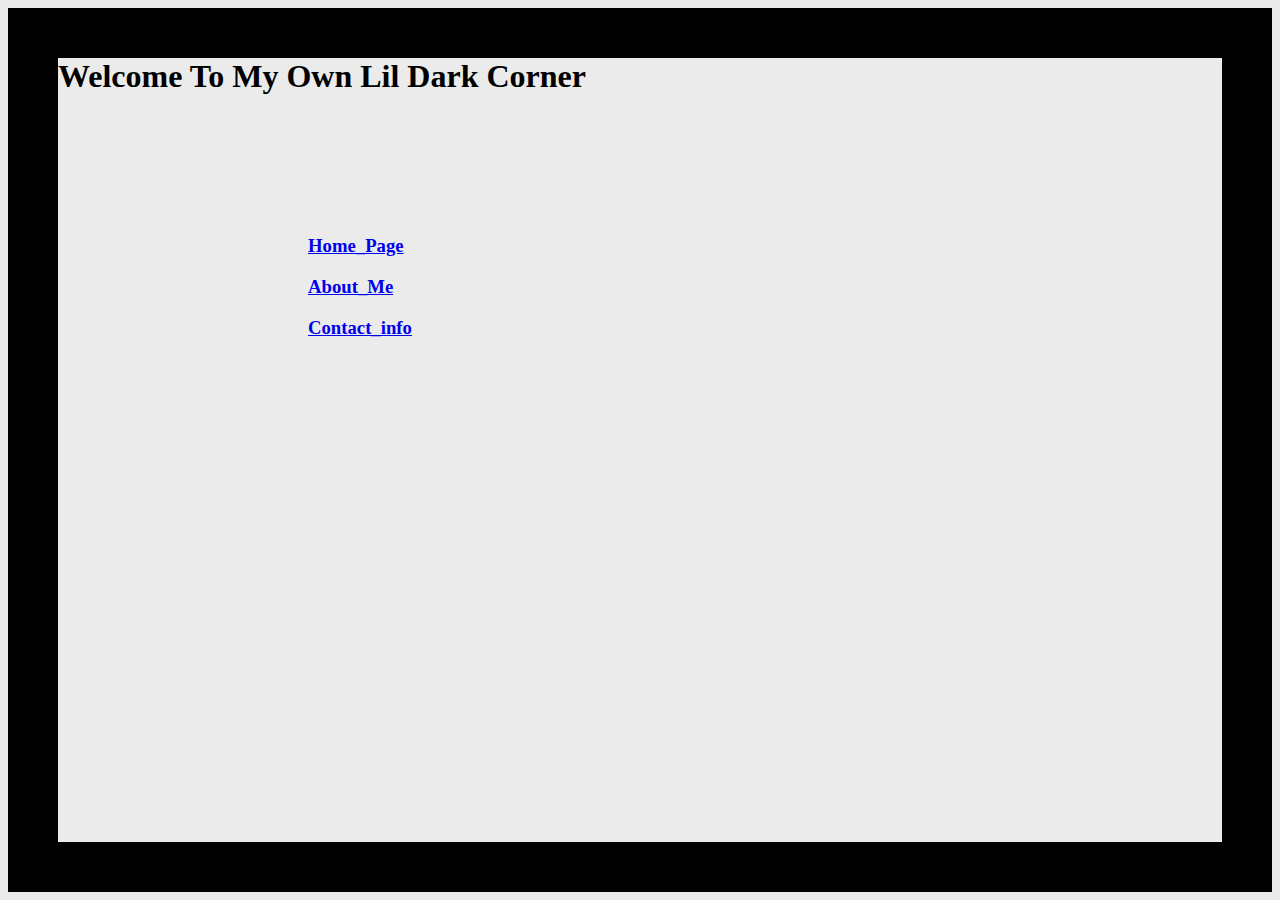
==== index.html @ 761ca21b "First beginings r always the dArkOnes" ====
<link rel="stylesheet" href="index.css">
<html>
 <body>
  	<h1>Welcome To My Own Lil Dark Corner</h1>
	<div class="velicina">	
	<h3><a href="index.html">Home_Page </a></h3>	
	<h3><a href="aboutm3.html">About_Me</a></h3>	
	<h3><a href="contact.html">Contact_info</a></h3>	
        </div> 
 </body>
</html>
---- index.css ----
body{
	background-color:rgb(235,235,235);
	border:50px solid black;
}
.velicina{
	padding:100px 250px;
	
}
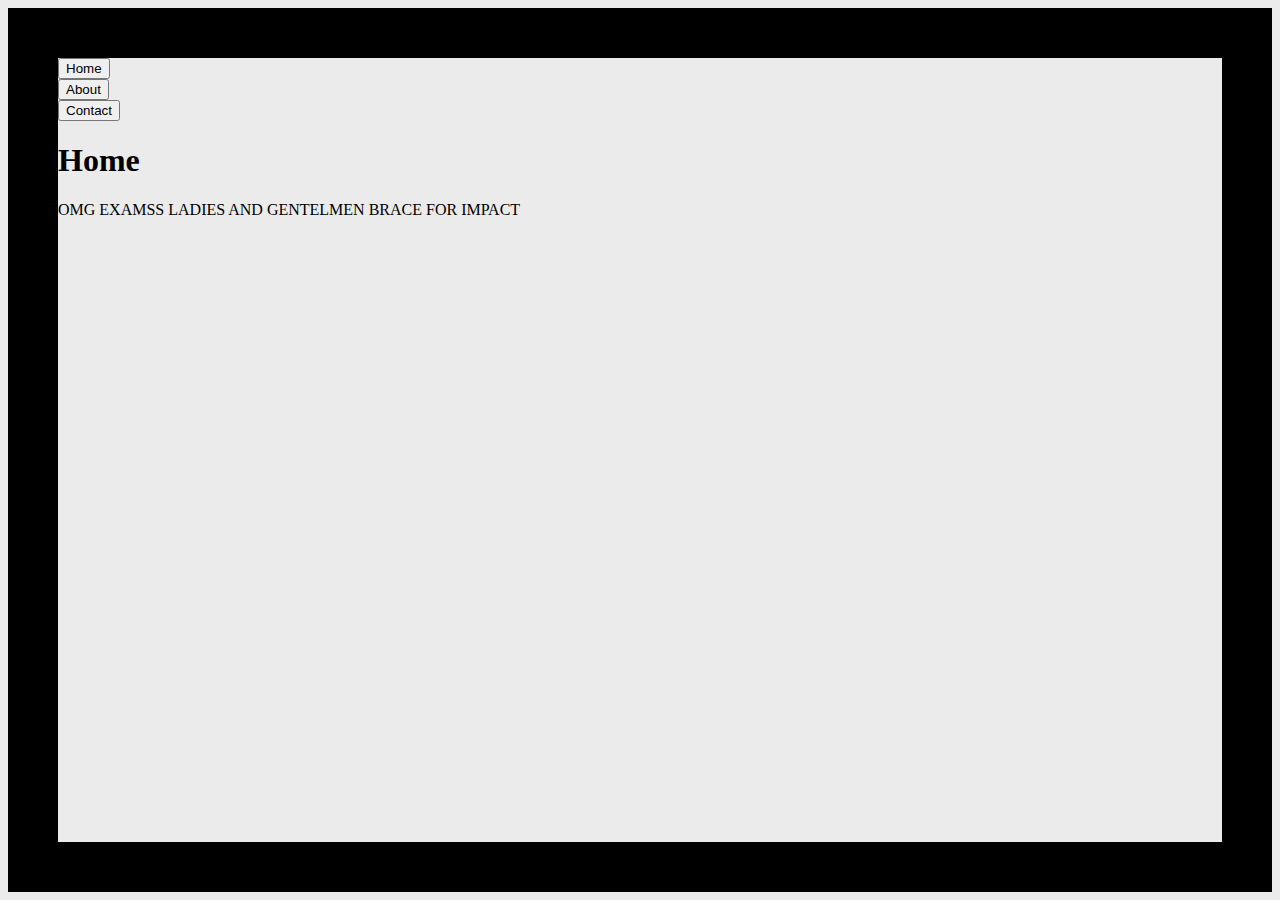
==== commit 6bb4a1ee: "AM TOTALY NOT UP TO aesthetics" ====
--- a/index.html
+++ b/index.html
@@ -1,11 +1,17 @@
 <link rel="stylesheet" href="index.css">
+<script src=btnLink.js></script>
 <html>
  <body>
-  	<h1>Welcome To My Own Lil Dark Corner</h1>
-	<div class="velicina">	
-	<h3><a href="index.html">Home_Page </a></h3>	
-	<h3><a href="aboutm3.html">About_Me</a></h3>	
-	<h3><a href="contact.html">Contact_info</a></h3>	
-        </div> 
+<div id="parent">
+ <div id="left">
+  <button class="btn1" onclick="home()">Home</button></br>	
+  <button class="btn2" onclick="about()">About</button></br>	
+  <button class="btn3" onclick="contact()">Contact</button></br>
+ </div>
+  <div id="right">
+   <h1>Home</h1>
+   <p>OMG EXAMSS LADIES AND GENTELMEN BRACE FOR IMPACT</p>		
+  </div>	
+</div>
  </body>
 </html>
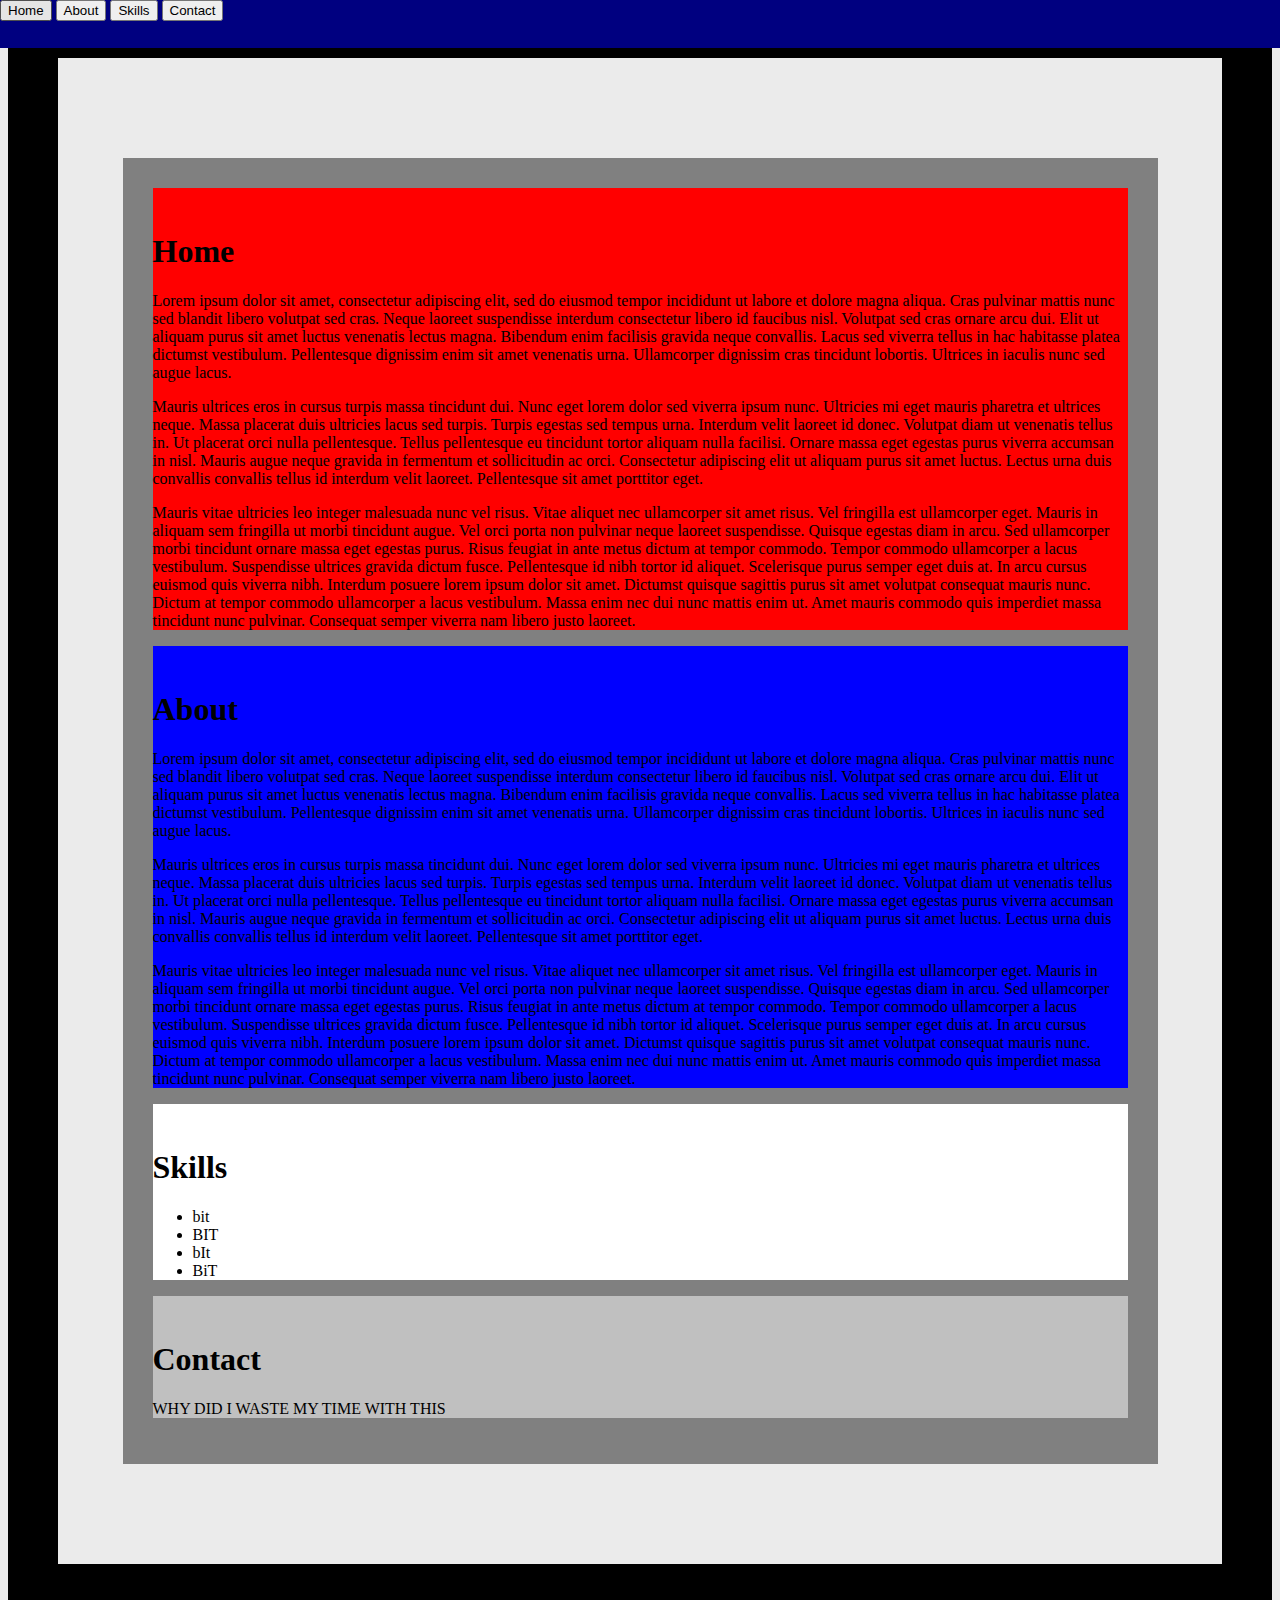
==== commit e5a913e3: "CAVEMAN_BRUKA 1.0" ====
--- a/index.html
+++ b/index.html
@@ -1,17 +1,71 @@
 <link rel="stylesheet" href="index.css">
-<script src=btnLink.js></script>
+	<script src="btnLink.js"></script>
+	<script   src="https://code.jquery.com/jquery-3.2.1.min.js"></script>
+	<script src="jkveri.js"></script>
 <html>
  <body>
-<div id="parent">
- <div id="left">
-  <button class="btn1" onclick="home()">Home</button></br>	
-  <button class="btn2" onclick="about()">About</button></br>	
-  <button class="btn3" onclick="contact()">Contact</button></br>
- </div>
-  <div id="right">
-   <h1>Home</h1>
-   <p>OMG EXAMSS LADIES AND GENTELMEN BRACE FOR IMPACT</p>		
-  </div>	
-</div>
+     <div id="meny">
+         <button onclick="home()" >Home</button>
+         <button onclick="about()" >About</button>
+         <button onclick="skills()" >Skills</button>
+         <button onclick="contact()" >Contact</button>
+     </div>
+     <div id="box">
+     <div id="home">
+         <h1>Home</h1>
+         <p>Lorem ipsum dolor sit amet, consectetur adipiscing elit, sed do eiusmod tempor incididunt ut labore et dolore magna aliqua.
+             Cras pulvinar mattis nunc sed blandit libero volutpat sed cras.
+             Neque laoreet suspendisse interdum consectetur libero id faucibus nisl.
+             Volutpat sed cras ornare arcu dui. 
+             Elit ut aliquam purus sit amet luctus venenatis lectus magna. Bibendum enim facilisis gravida neque convallis. Lacus sed viverra tellus in hac habitasse platea dictumst vestibulum. Pellentesque dignissim enim sit amet venenatis urna. Ullamcorper dignissim cras tincidunt lobortis. Ultrices in iaculis nunc sed augue lacus.</p>
+         <p>
+Mauris ultrices eros in cursus turpis massa tincidunt dui. 
+Nunc eget lorem dolor sed viverra ipsum nunc.
+Ultricies mi eget mauris pharetra et ultrices neque.
+Massa placerat duis ultricies lacus sed turpis.
+Turpis egestas sed tempus urna. Interdum velit laoreet id donec.
+Volutpat diam ut venenatis tellus in. Ut placerat orci nulla pellentesque. Tellus pellentesque eu tincidunt tortor aliquam nulla facilisi. Ornare massa eget egestas purus viverra accumsan in nisl. Mauris augue neque gravida in fermentum et sollicitudin ac orci. Consectetur adipiscing elit ut aliquam purus sit amet luctus. Lectus urna duis convallis convallis tellus id interdum velit laoreet. Pellentesque sit amet porttitor eget.</p>
+         <p>
+Mauris vitae ultricies leo integer malesuada nunc vel risus.
+Vitae aliquet nec ullamcorper sit amet risus. 
+Vel fringilla est ullamcorper eget. 
+Mauris in aliquam sem fringilla ut morbi tincidunt augue. Vel orci porta non pulvinar neque laoreet suspendisse. Quisque egestas diam in arcu. Sed ullamcorper morbi tincidunt ornare massa eget egestas purus. Risus feugiat in ante metus dictum at tempor commodo. Tempor commodo ullamcorper a lacus vestibulum. Suspendisse ultrices gravida dictum fusce. Pellentesque id nibh tortor id aliquet. Scelerisque purus semper eget duis at. In arcu cursus euismod quis viverra nibh. Interdum posuere lorem ipsum dolor sit amet. Dictumst quisque sagittis purus sit amet volutpat consequat mauris nunc. Dictum at tempor commodo ullamcorper a lacus vestibulum. Massa enim nec dui nunc mattis enim ut. Amet mauris commodo quis imperdiet massa tincidunt nunc pulvinar.
+Consequat semper viverra nam libero justo laoreet.</p>         
+     </div>
+     <div id="about">
+        <h1>About</h1>
+         <p>Lorem ipsum dolor sit amet, consectetur adipiscing elit, sed do eiusmod tempor incididunt ut labore et dolore magna aliqua.
+             Cras pulvinar mattis nunc sed blandit libero volutpat sed cras.
+             Neque laoreet suspendisse interdum consectetur libero id faucibus nisl.
+             Volutpat sed cras ornare arcu dui. 
+             Elit ut aliquam purus sit amet luctus venenatis lectus magna. Bibendum enim facilisis gravida neque convallis. Lacus sed viverra tellus in hac habitasse platea dictumst vestibulum. Pellentesque dignissim enim sit amet venenatis urna. Ullamcorper dignissim cras tincidunt lobortis. Ultrices in iaculis nunc sed augue lacus.</p>
+         <p>
+Mauris ultrices eros in cursus turpis massa tincidunt dui. 
+Nunc eget lorem dolor sed viverra ipsum nunc.
+Ultricies mi eget mauris pharetra et ultrices neque.
+Massa placerat duis ultricies lacus sed turpis.
+Turpis egestas sed tempus urna. Interdum velit laoreet id donec.
+Volutpat diam ut venenatis tellus in. Ut placerat orci nulla pellentesque. Tellus pellentesque eu tincidunt tortor aliquam nulla facilisi. Ornare massa eget egestas purus viverra accumsan in nisl. Mauris augue neque gravida in fermentum et sollicitudin ac orci. Consectetur adipiscing elit ut aliquam purus sit amet luctus. Lectus urna duis convallis convallis tellus id interdum velit laoreet. Pellentesque sit amet porttitor eget.</p>
+         <p>
+Mauris vitae ultricies leo integer malesuada nunc vel risus.
+Vitae aliquet nec ullamcorper sit amet risus. 
+Vel fringilla est ullamcorper eget. 
+Mauris in aliquam sem fringilla ut morbi tincidunt augue. Vel orci porta non pulvinar neque laoreet suspendisse. Quisque egestas diam in arcu. Sed ullamcorper morbi tincidunt ornare massa eget egestas purus. Risus feugiat in ante metus dictum at tempor commodo. Tempor commodo ullamcorper a lacus vestibulum. Suspendisse ultrices gravida dictum fusce. Pellentesque id nibh tortor id aliquet. Scelerisque purus semper eget duis at. In arcu cursus euismod quis viverra nibh. Interdum posuere lorem ipsum dolor sit amet. Dictumst quisque sagittis purus sit amet volutpat consequat mauris nunc. Dictum at tempor commodo ullamcorper a lacus vestibulum. Massa enim nec dui nunc mattis enim ut. Amet mauris commodo quis imperdiet massa tincidunt nunc pulvinar.
+Consequat semper viverra nam libero justo laoreet.</p>         
+     </div>
+     <div id="skills">
+         <h1>Skills</h1>
+         <ul>
+             <li>bit</li>
+             <li>BIT</li>
+             <li>bIt</li>
+             <li>BiT</li>
+         </ul>
+     </div>
+     <div id="contact">
+         <h1>Contact</h1>
+         <p>WHY DID I WASTE MY TIME WITH THIS</p>
+     </div>
+    </div>
  </body>
-</html>
+</html>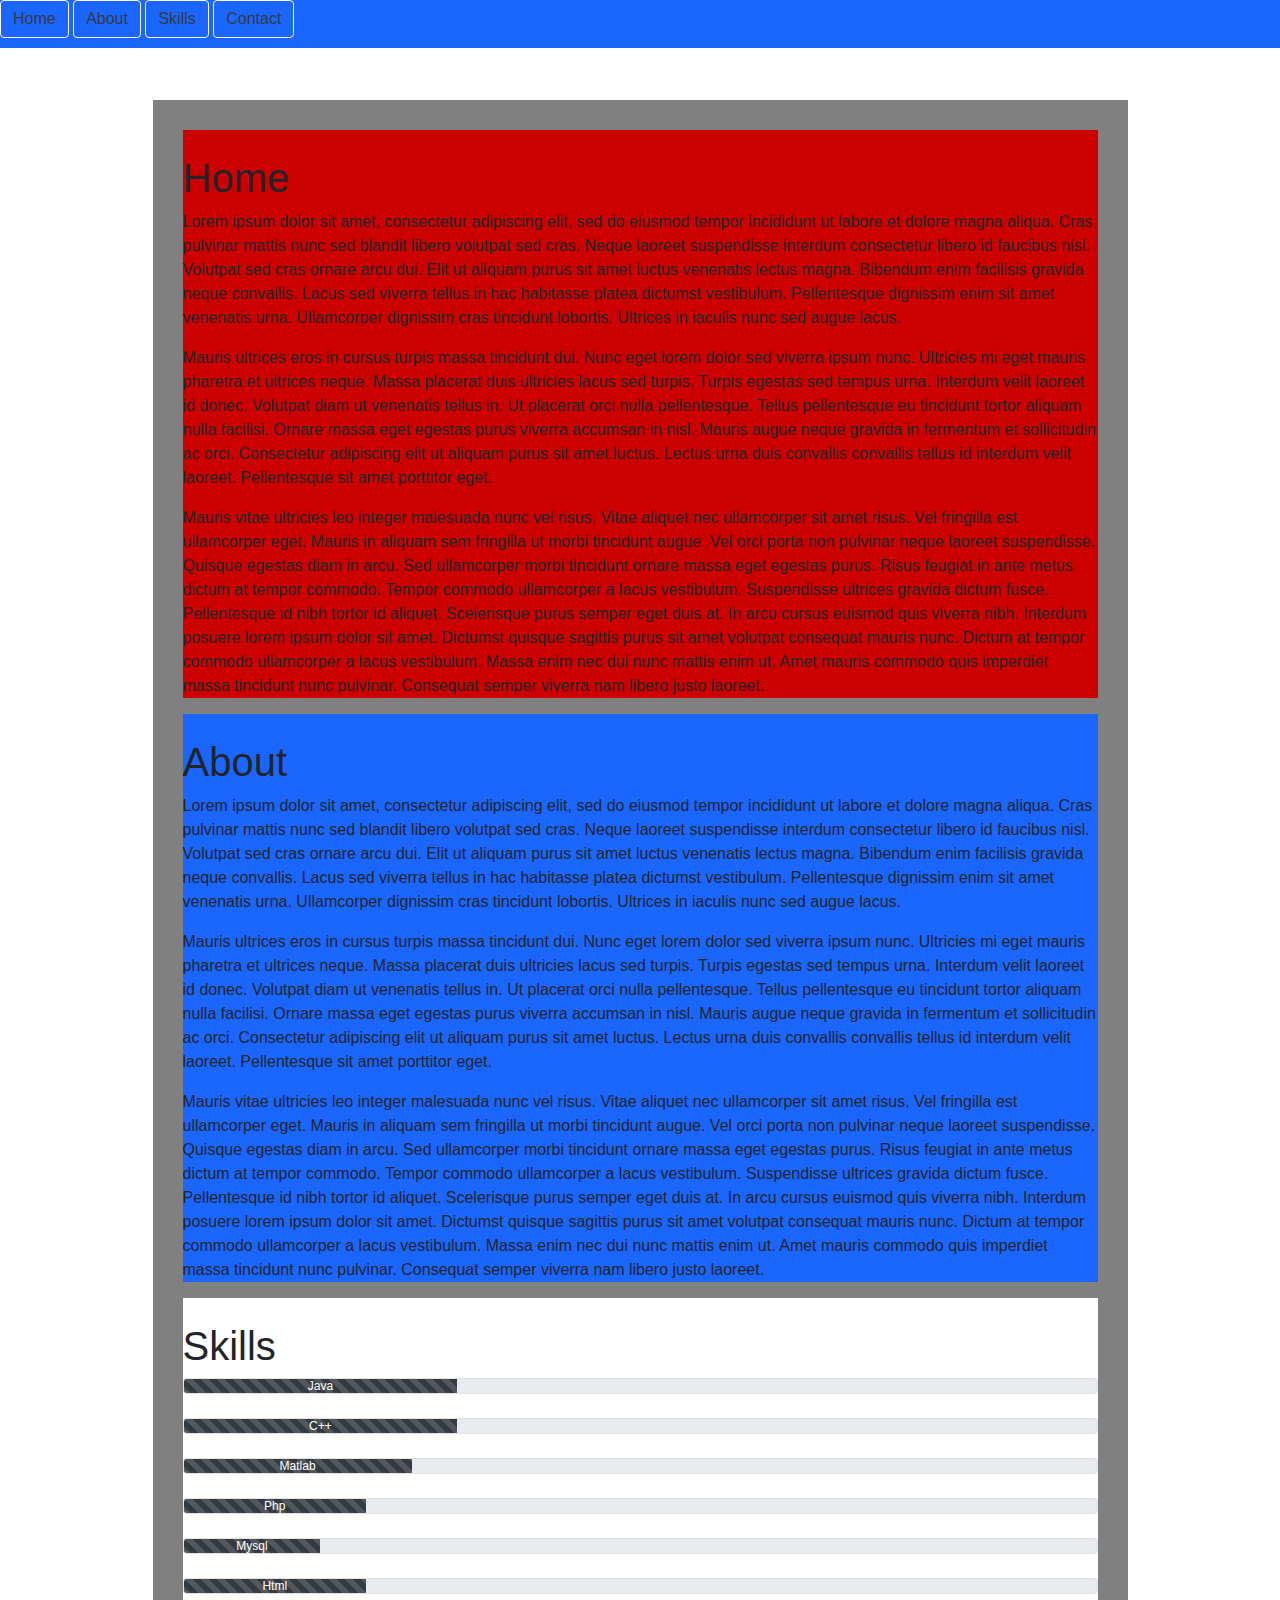
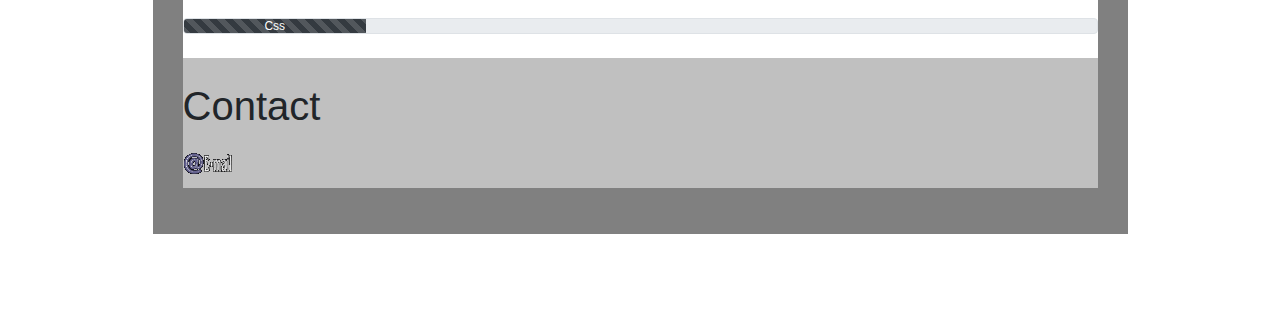
==== commit b9ef3319: "Shame on me" ====
--- a/index.html
+++ b/index.html
@@ -1,15 +1,16 @@
-<link rel="stylesheet" href="index.css">
-	<script src="btnLink.js"></script>
+<link rel="stylesheet" href="https://maxcdn.bootstrapcdn.com/bootstrap/4.0.0-beta.2/css/bootstrap.min.css">
+    <script src="btnLink.js"></script>
+    <script src="https://maxcdn.bootstrapcdn.com/bootstrap/4.0.0-beta.2/js/bootstrap.min.js"></script>
 	<script   src="https://code.jquery.com/jquery-3.2.1.min.js"></script>
 	<script src="jkveri.js"></script>
 <html>
  <body>
      <div id="meny">
-         <button onclick="home()" >Home</button>
-         <button onclick="about()" >About</button>
-         <button onclick="skills()" >Skills</button>
-         <button onclick="contact()" >Contact</button>
-     </div>
+         <button onclick="home()" class="btn btn-outline-light text-dark" >Home</button>
+         <button onclick="about()" class="btn btn-outline-light text-dark" >About</button>
+         <button onclick="skills()" class="btn btn-outline-light text-dark" >Skills</button>
+         <button onclick="contact()" class="btn btn-outline-light text-dark" >Contact</button>
+    </div>
      <div id="box">
      <div id="home">
          <h1>Home</h1>
@@ -55,16 +56,31 @@
      </div>
      <div id="skills">
          <h1>Skills</h1>
-         <ul>
-             <li>bit</li>
-             <li>BIT</li>
-             <li>bIt</li>
-             <li>BiT</li>
-         </ul>
-     </div>
+         <div class="progress border">
+                <div class="progress-bar bg-dark progress-bar-striped" style="width:30%">Java</div>
+         </div><br>
+         <div class="progress border">
+                <div class="progress-bar bg-dark progress-bar-striped" style="width:30%">C++</div>
+         </div><br>
+         <div class="progress border">
+                <div class="progress-bar bg-dark progress-bar-striped" style="width:25%">Matlab</div>
+         </div><br>
+         <div class="progress border">
+                <div class="progress-bar bg-dark progress-bar-striped" style="width:20%">Php</div>
+         </div><br>
+         <div class="progress border">
+                <div class="progress-bar bg-dark progress-bar-striped" style="width:15%">Mysql</div>
+         </div><br>
+         <div class="progress border">
+                <div class="progress-bar bg-dark progress-bar-striped" style="width:20%">Html</div>
+         </div><br>
+         <div class="progress border">
+                <div class="progress-bar bg-dark progress-bar-striped" style="width:20%">Css</div>
+         </div><br>     
+    </div>
      <div id="contact">
          <h1>Contact</h1>
-         <p>WHY DID I WASTE MY TIME WITH THIS</p>
+         <p><a href="mailto:zaboravni123@gmail.com?Subject=Hello%20again"><img src="email.gif"></a></p>
      </div>
     </div>
  </body>
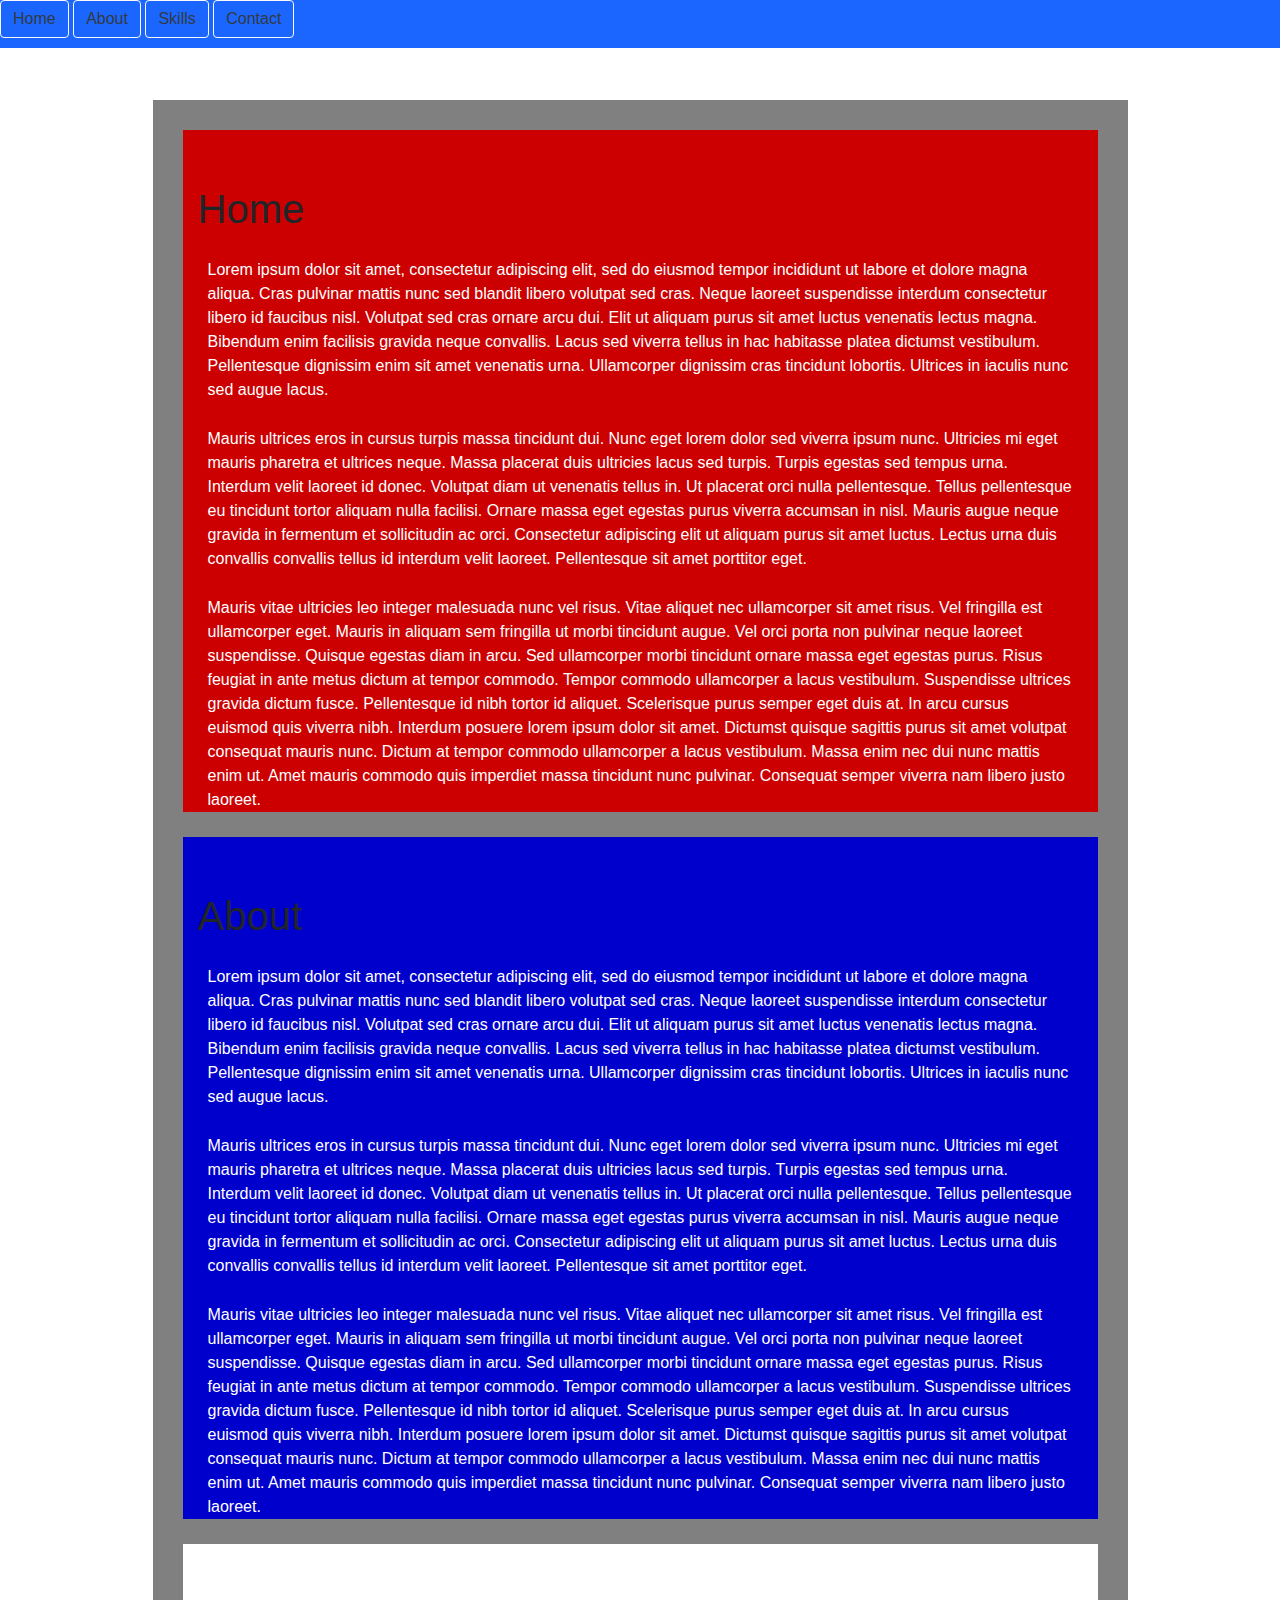
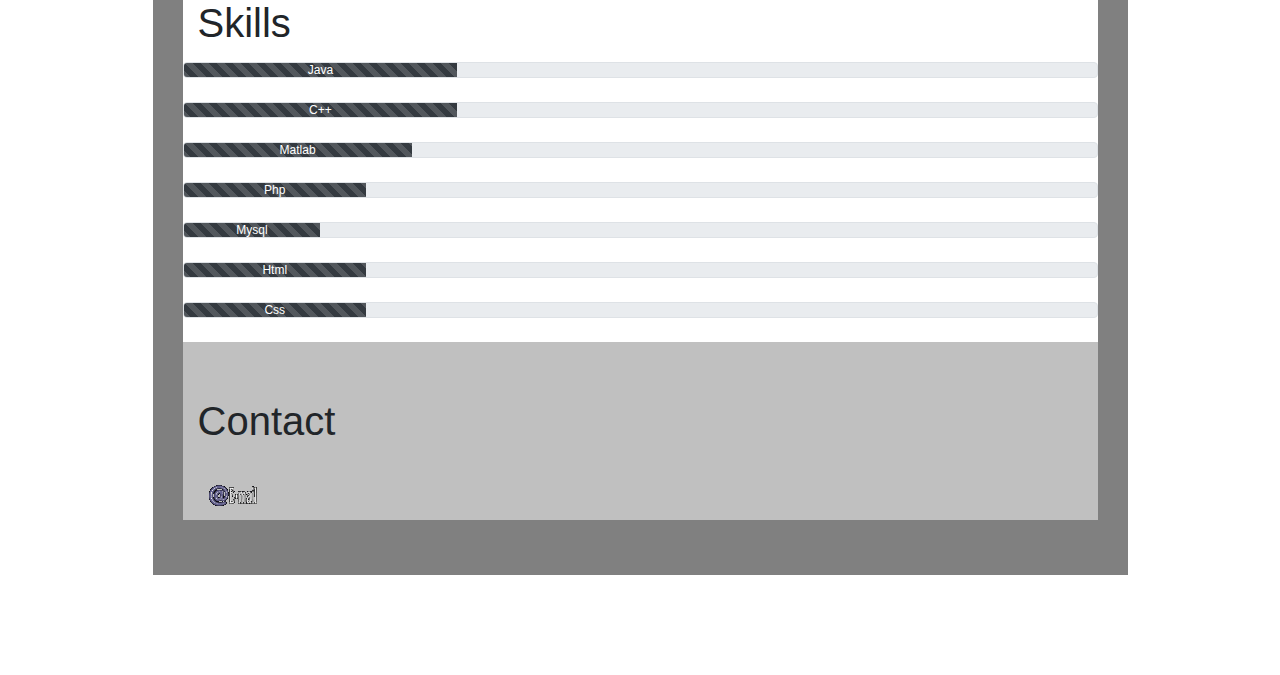
==== commit 08194df3: "Victor Frankenstein" ====
--- a/index.html
+++ b/index.html
@@ -1,7 +1,7 @@
 <link rel="stylesheet" href="https://maxcdn.bootstrapcdn.com/bootstrap/4.0.0-beta.2/css/bootstrap.min.css">
     <script src="btnLink.js"></script>
     <script src="https://maxcdn.bootstrapcdn.com/bootstrap/4.0.0-beta.2/js/bootstrap.min.js"></script>
-	<script   src="https://code.jquery.com/jquery-3.2.1.min.js"></script>
+	<script src="https://code.jquery.com/jquery-3.2.1.min.js"></script>
 	<script src="jkveri.js"></script>
 <html>
  <body>
@@ -84,4 +84,4 @@
      </div>
     </div>
  </body>
-</html>+</html> 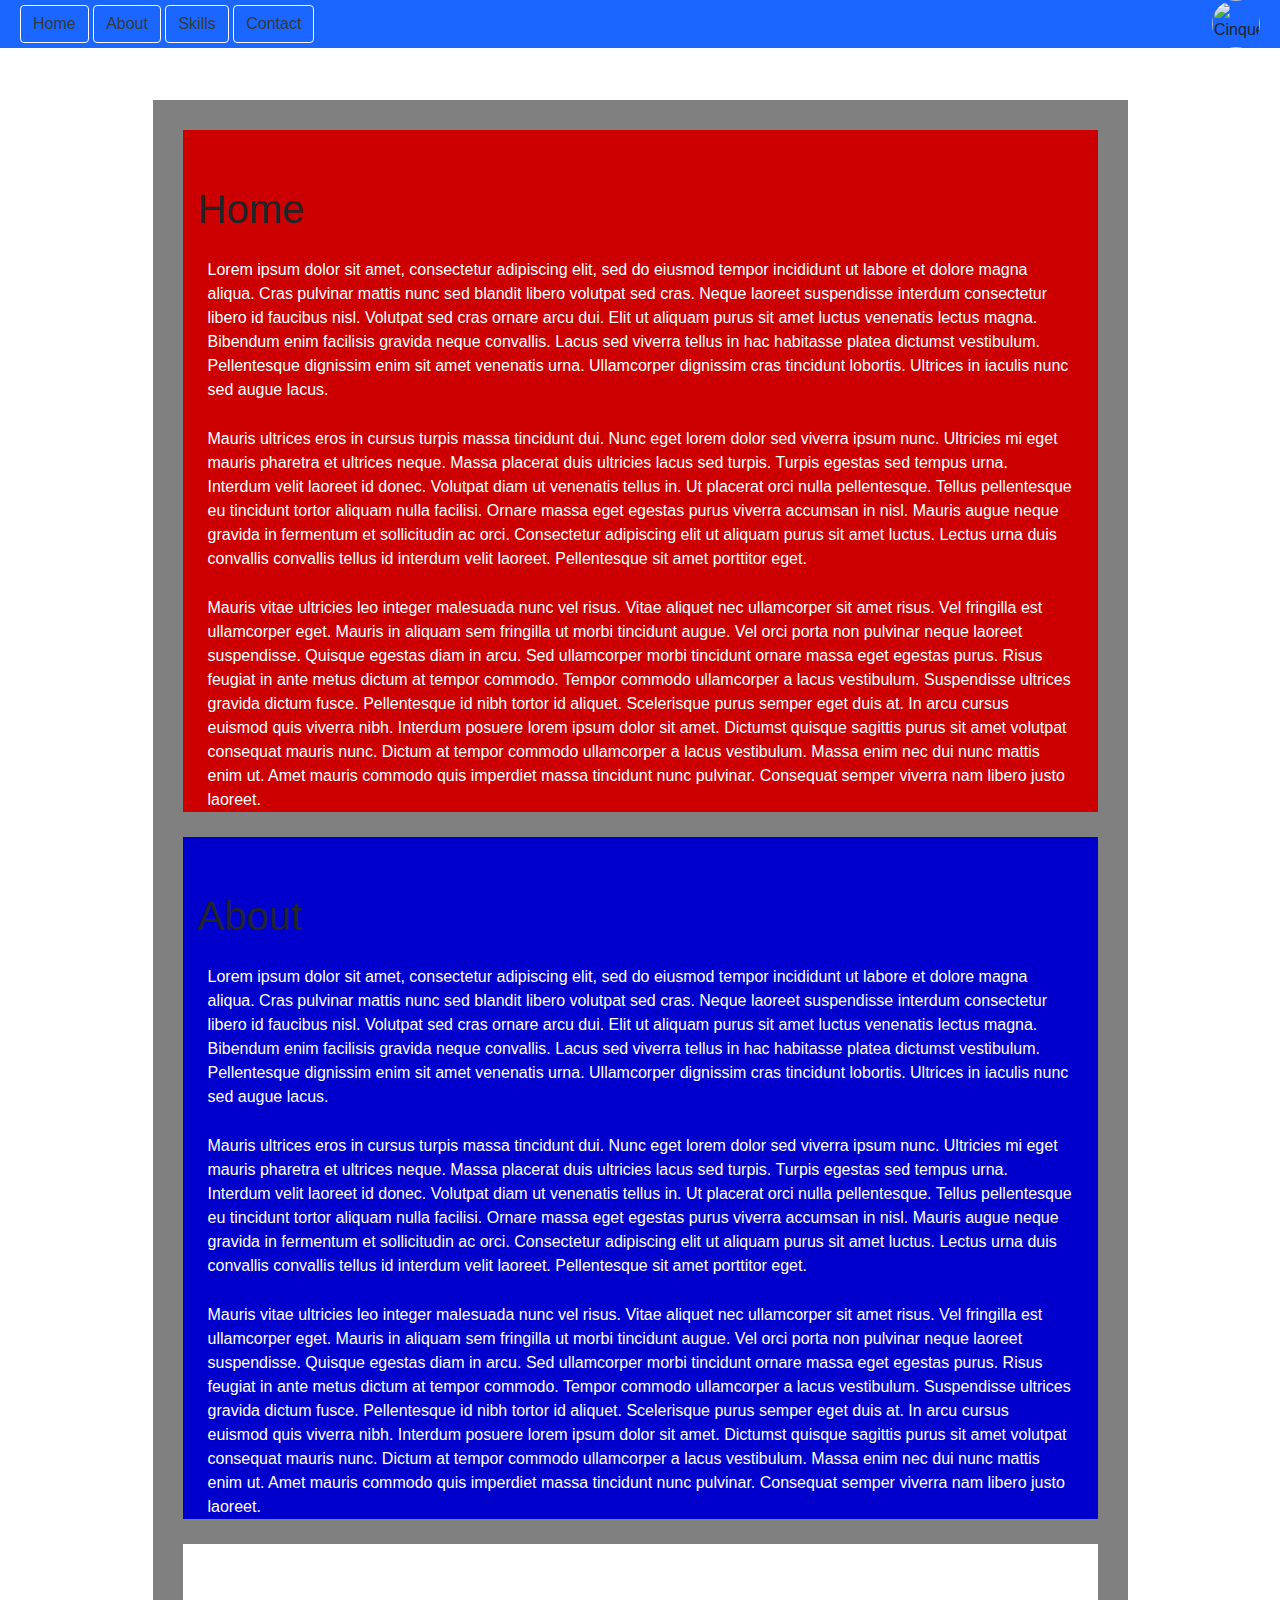
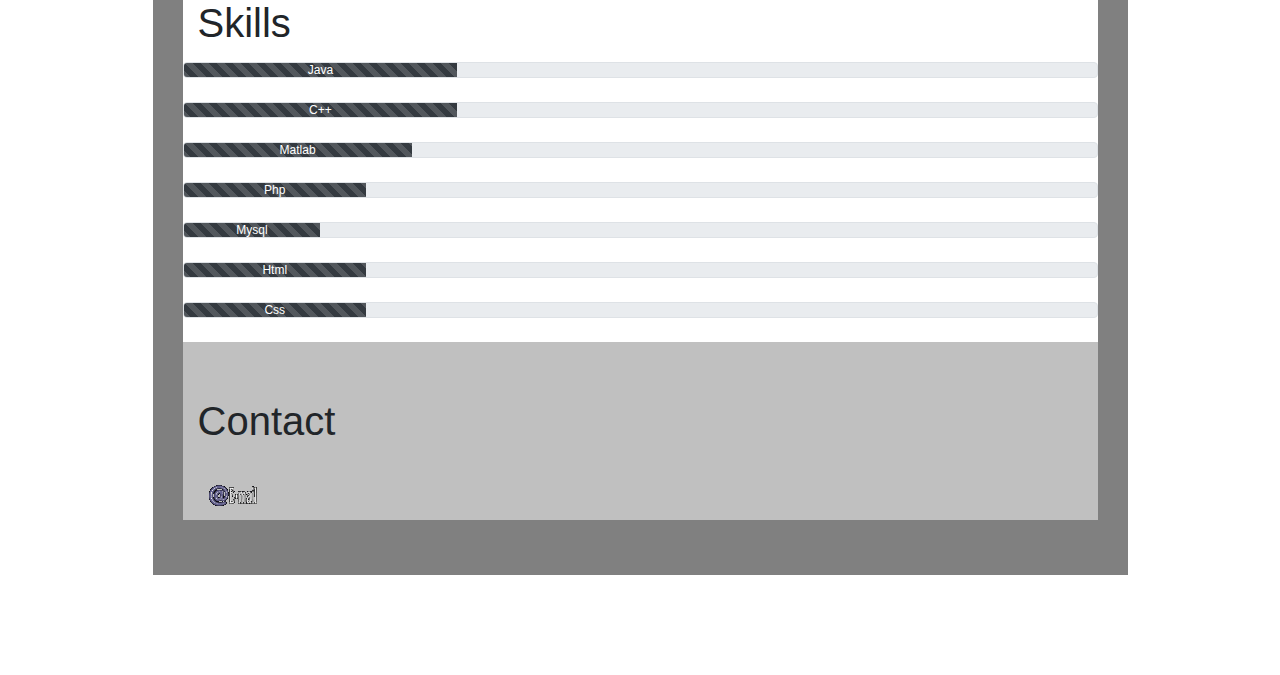
==== commit 9e014607: "Avada Kedavra" ====
--- a/index.html
+++ b/index.html
@@ -6,11 +6,12 @@
 <html>
  <body>
      <div id="meny">
-         <button onclick="home()" class="btn btn-outline-light text-dark" >Home</button>
+         <span style="float:left;margin-left: 20px;margin-top:5px"><button onclick="home()" class="btn btn-outline-light text-dark" >Home</button>
          <button onclick="about()" class="btn btn-outline-light text-dark" >About</button>
          <button onclick="skills()" class="btn btn-outline-light text-dark" >Skills</button>
-         <button onclick="contact()" class="btn btn-outline-light text-dark" >Contact</button>
-    </div>
+         <button onclick="contact()" class="btn btn-outline-light text-dark" >Contact</button></span>
+         <span style="float:right;margin-right: 20px"><img src="bokiVuki.jpg" class="img-fluid rounded-circle" alt="Cinque Terre" width="48px"></span>
+        </div>
      <div id="box">
      <div id="home">
          <h1>Home</h1>
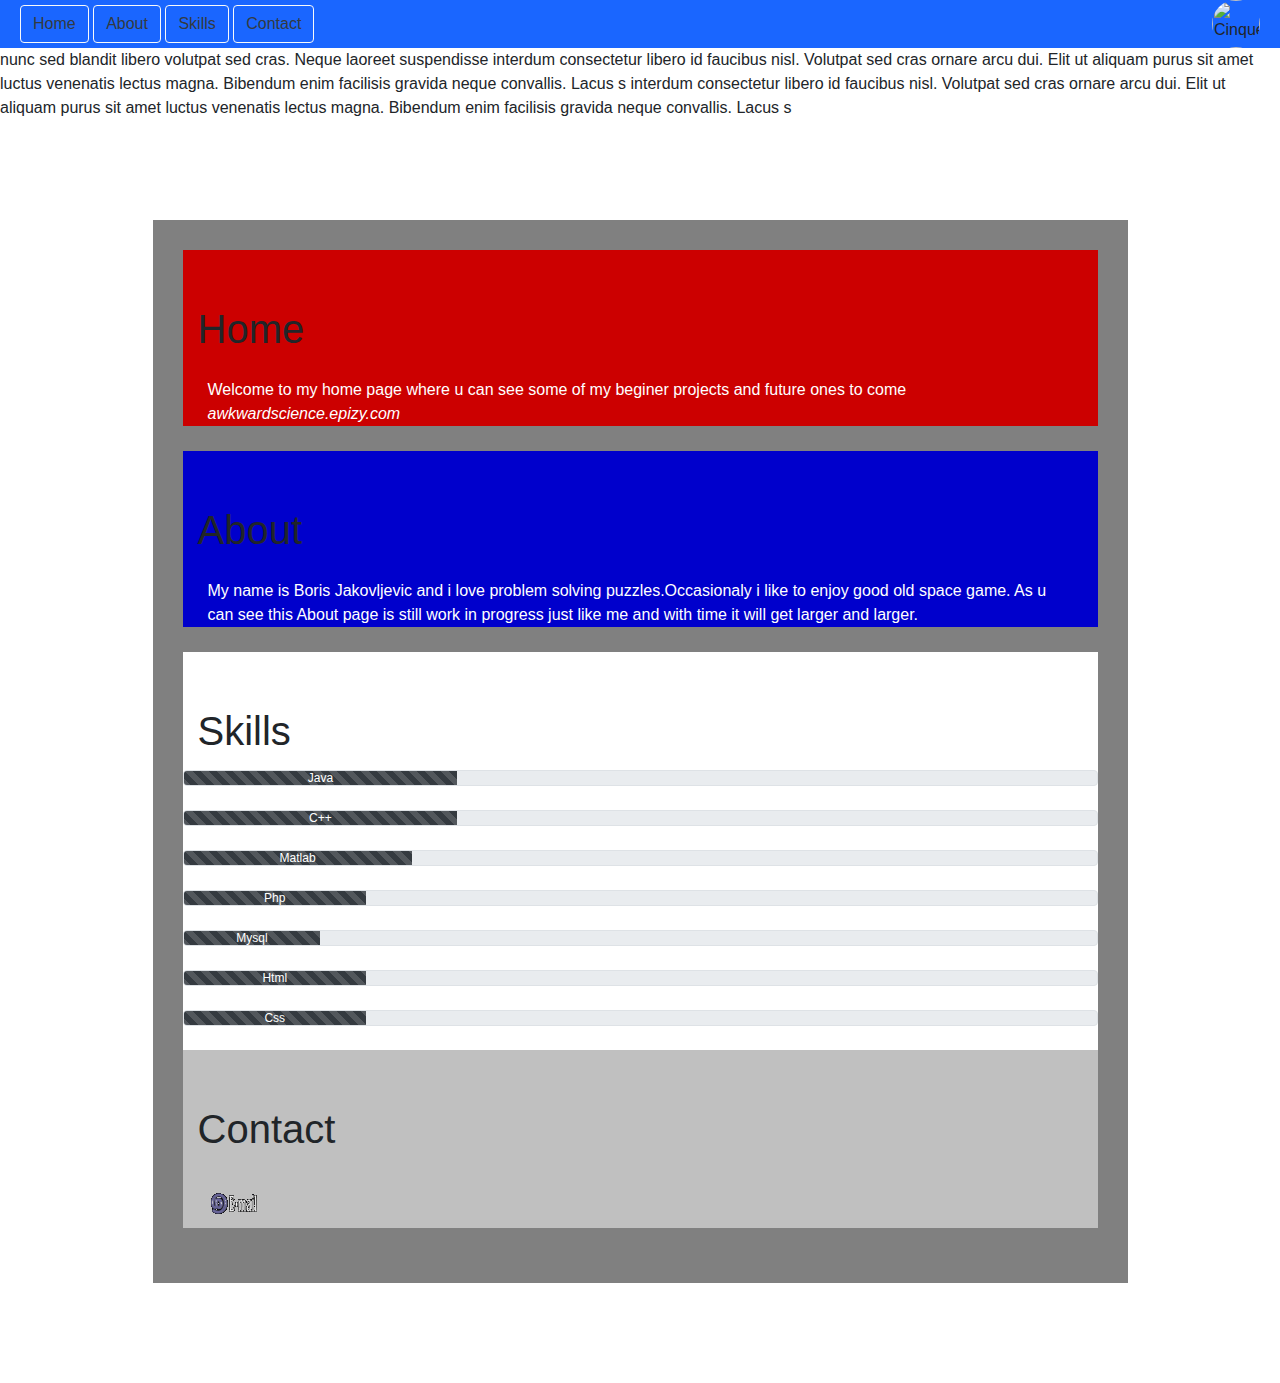
==== commit 325e9558: "Update index.html" ====
--- a/index.html
+++ b/index.html
@@ -4,7 +4,15 @@
 	<script src="https://code.jquery.com/jquery-3.2.1.min.js"></script>
 	<script src="jkveri.js"></script>
 <html>
- <body>
+ <body>Lorem ipsum dolor sit amet, consectetur adipiscing elit, sed do eiusmod tempor incididunt ut labore et dolore magna aliqua.
+             Cras pulvinar mattis nunc sed blandit libero volutpat sed cras.
+             Neque laoreet suspendisseLorem ipsum dolor sit amet, consectetur adipiscing elit, sed do eiusmod tempor incididunt ut labore et dolore magna aliqua.
+             Cras pulvinar mattis nunc sed blandit libero volutpat sed cras.
+             Neque laoreet suspendisse interdum consectetur libero id faucibus nisl.
+             Volutpat sed cras ornare arcu dui. 
+Elit ut aliquam purus sit amet luctus venenatis lectus magna. Bibendum enim facilisis gravida neque convallis. Lacus s interdum consectetur libero id faucibus nisl.
+             Volutpat sed cras ornare arcu dui. 
+Elit ut aliquam purus sit amet luctus venenatis lectus magna. Bibendum enim facilisis gravida neque convallis. Lacus s
      <div id="meny">
          <span style="float:left;margin-left: 20px;margin-top:5px"><button onclick="home()" class="btn btn-outline-light text-dark" >Home</button>
          <button onclick="about()" class="btn btn-outline-light text-dark" >About</button>
@@ -15,46 +23,15 @@
      <div id="box">
      <div id="home">
          <h1>Home</h1>
-         <p>Lorem ipsum dolor sit amet, consectetur adipiscing elit, sed do eiusmod tempor incididunt ut labore et dolore magna aliqua.
-             Cras pulvinar mattis nunc sed blandit libero volutpat sed cras.
-             Neque laoreet suspendisse interdum consectetur libero id faucibus nisl.
-             Volutpat sed cras ornare arcu dui. 
-             Elit ut aliquam purus sit amet luctus venenatis lectus magna. Bibendum enim facilisis gravida neque convallis. Lacus sed viverra tellus in hac habitasse platea dictumst vestibulum. Pellentesque dignissim enim sit amet venenatis urna. Ullamcorper dignissim cras tincidunt lobortis. Ultrices in iaculis nunc sed augue lacus.</p>
-         <p>
-Mauris ultrices eros in cursus turpis massa tincidunt dui. 
-Nunc eget lorem dolor sed viverra ipsum nunc.
-Ultricies mi eget mauris pharetra et ultrices neque.
-Massa placerat duis ultricies lacus sed turpis.
-Turpis egestas sed tempus urna. Interdum velit laoreet id donec.
-Volutpat diam ut venenatis tellus in. Ut placerat orci nulla pellentesque. Tellus pellentesque eu tincidunt tortor aliquam nulla facilisi. Ornare massa eget egestas purus viverra accumsan in nisl. Mauris augue neque gravida in fermentum et sollicitudin ac orci. Consectetur adipiscing elit ut aliquam purus sit amet luctus. Lectus urna duis convallis convallis tellus id interdum velit laoreet. Pellentesque sit amet porttitor eget.</p>
-         <p>
-Mauris vitae ultricies leo integer malesuada nunc vel risus.
-Vitae aliquet nec ullamcorper sit amet risus. 
-Vel fringilla est ullamcorper eget. 
-Mauris in aliquam sem fringilla ut morbi tincidunt augue. Vel orci porta non pulvinar neque laoreet suspendisse. Quisque egestas diam in arcu. Sed ullamcorper morbi tincidunt ornare massa eget egestas purus. Risus feugiat in ante metus dictum at tempor commodo. Tempor commodo ullamcorper a lacus vestibulum. Suspendisse ultrices gravida dictum fusce. Pellentesque id nibh tortor id aliquet. Scelerisque purus semper eget duis at. In arcu cursus euismod quis viverra nibh. Interdum posuere lorem ipsum dolor sit amet. Dictumst quisque sagittis purus sit amet volutpat consequat mauris nunc. Dictum at tempor commodo ullamcorper a lacus vestibulum. Massa enim nec dui nunc mattis enim ut. Amet mauris commodo quis imperdiet massa tincidunt nunc pulvinar.
-Consequat semper viverra nam libero justo laoreet.</p>         
+         <p>Welcome to my home page where u can see some of my beginer projects and future ones to come
+		<br/><i><a>awkwardscience.epizy.com</a></i>
+	     </p>
      </div>
      <div id="about">
         <h1>About</h1>
-         <p>Lorem ipsum dolor sit amet, consectetur adipiscing elit, sed do eiusmod tempor incididunt ut labore et dolore magna aliqua.
-             Cras pulvinar mattis nunc sed blandit libero volutpat sed cras.
-             Neque laoreet suspendisse interdum consectetur libero id faucibus nisl.
-             Volutpat sed cras ornare arcu dui. 
-             Elit ut aliquam purus sit amet luctus venenatis lectus magna. Bibendum enim facilisis gravida neque convallis. Lacus sed viverra tellus in hac habitasse platea dictumst vestibulum. Pellentesque dignissim enim sit amet venenatis urna. Ullamcorper dignissim cras tincidunt lobortis. Ultrices in iaculis nunc sed augue lacus.</p>
-         <p>
-Mauris ultrices eros in cursus turpis massa tincidunt dui. 
-Nunc eget lorem dolor sed viverra ipsum nunc.
-Ultricies mi eget mauris pharetra et ultrices neque.
-Massa placerat duis ultricies lacus sed turpis.
-Turpis egestas sed tempus urna. Interdum velit laoreet id donec.
-Volutpat diam ut venenatis tellus in. Ut placerat orci nulla pellentesque. Tellus pellentesque eu tincidunt tortor aliquam nulla facilisi. Ornare massa eget egestas purus viverra accumsan in nisl. Mauris augue neque gravida in fermentum et sollicitudin ac orci. Consectetur adipiscing elit ut aliquam purus sit amet luctus. Lectus urna duis convallis convallis tellus id interdum velit laoreet. Pellentesque sit amet porttitor eget.</p>
-         <p>
-Mauris vitae ultricies leo integer malesuada nunc vel risus.
-Vitae aliquet nec ullamcorper sit amet risus. 
-Vel fringilla est ullamcorper eget. 
-Mauris in aliquam sem fringilla ut morbi tincidunt augue. Vel orci porta non pulvinar neque laoreet suspendisse. Quisque egestas diam in arcu. Sed ullamcorper morbi tincidunt ornare massa eget egestas purus. Risus feugiat in ante metus dictum at tempor commodo. Tempor commodo ullamcorper a lacus vestibulum. Suspendisse ultrices gravida dictum fusce. Pellentesque id nibh tortor id aliquet. Scelerisque purus semper eget duis at. In arcu cursus euismod quis viverra nibh. Interdum posuere lorem ipsum dolor sit amet. Dictumst quisque sagittis purus sit amet volutpat consequat mauris nunc. Dictum at tempor commodo ullamcorper a lacus vestibulum. Massa enim nec dui nunc mattis enim ut. Amet mauris commodo quis imperdiet massa tincidunt nunc pulvinar.
-Consequat semper viverra nam libero justo laoreet.</p>         
-     </div>
+	     <p>My name is Boris Jakovljevic and i love problem solving puzzles.Occasionaly i like to enjoy good old space game.
+		     As u can see this About page is still work in progress just like me and with time it will get larger and larger.</p>
+	     </div>
      <div id="skills">
          <h1>Skills</h1>
          <div class="progress border">
@@ -85,4 +62,4 @@
      </div>
     </div>
  </body>
-</html> +</html> 
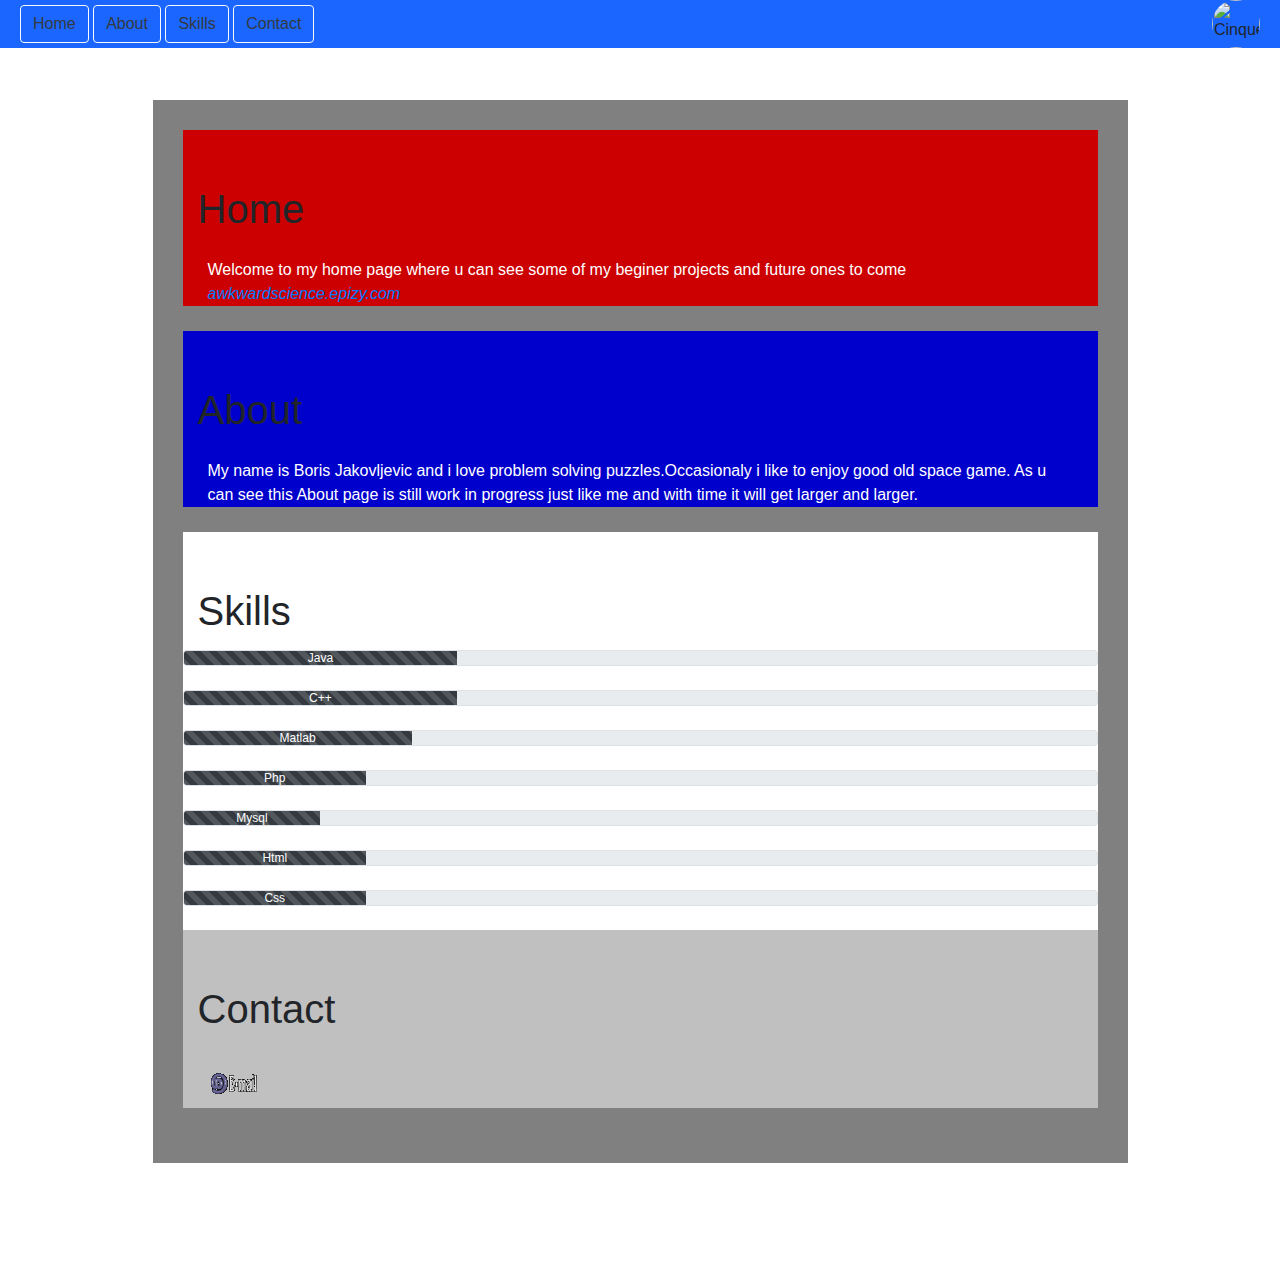
==== commit 0674a982: "Update index.html" ====
--- a/index.html
+++ b/index.html
@@ -4,16 +4,8 @@
 	<script src="https://code.jquery.com/jquery-3.2.1.min.js"></script>
 	<script src="jkveri.js"></script>
 <html>
- <body>Lorem ipsum dolor sit amet, consectetur adipiscing elit, sed do eiusmod tempor incididunt ut labore et dolore magna aliqua.
-             Cras pulvinar mattis nunc sed blandit libero volutpat sed cras.
-             Neque laoreet suspendisseLorem ipsum dolor sit amet, consectetur adipiscing elit, sed do eiusmod tempor incididunt ut labore et dolore magna aliqua.
-             Cras pulvinar mattis nunc sed blandit libero volutpat sed cras.
-             Neque laoreet suspendisse interdum consectetur libero id faucibus nisl.
-             Volutpat sed cras ornare arcu dui. 
-Elit ut aliquam purus sit amet luctus venenatis lectus magna. Bibendum enim facilisis gravida neque convallis. Lacus s interdum consectetur libero id faucibus nisl.
-             Volutpat sed cras ornare arcu dui. 
-Elit ut aliquam purus sit amet luctus venenatis lectus magna. Bibendum enim facilisis gravida neque convallis. Lacus s
-     <div id="meny">
+ <body>
+	<div id="meny">
          <span style="float:left;margin-left: 20px;margin-top:5px"><button onclick="home()" class="btn btn-outline-light text-dark" >Home</button>
          <button onclick="about()" class="btn btn-outline-light text-dark" >About</button>
          <button onclick="skills()" class="btn btn-outline-light text-dark" >Skills</button>
@@ -24,7 +16,7 @@
      <div id="home">
          <h1>Home</h1>
          <p>Welcome to my home page where u can see some of my beginer projects and future ones to come
-		<br/><i><a>awkwardscience.epizy.com</a></i>
+		<br/><i><a href="awkwardscience.epizy.com">awkwardscience.epizy.com</a></i>
 	     </p>
      </div>
      <div id="about">
